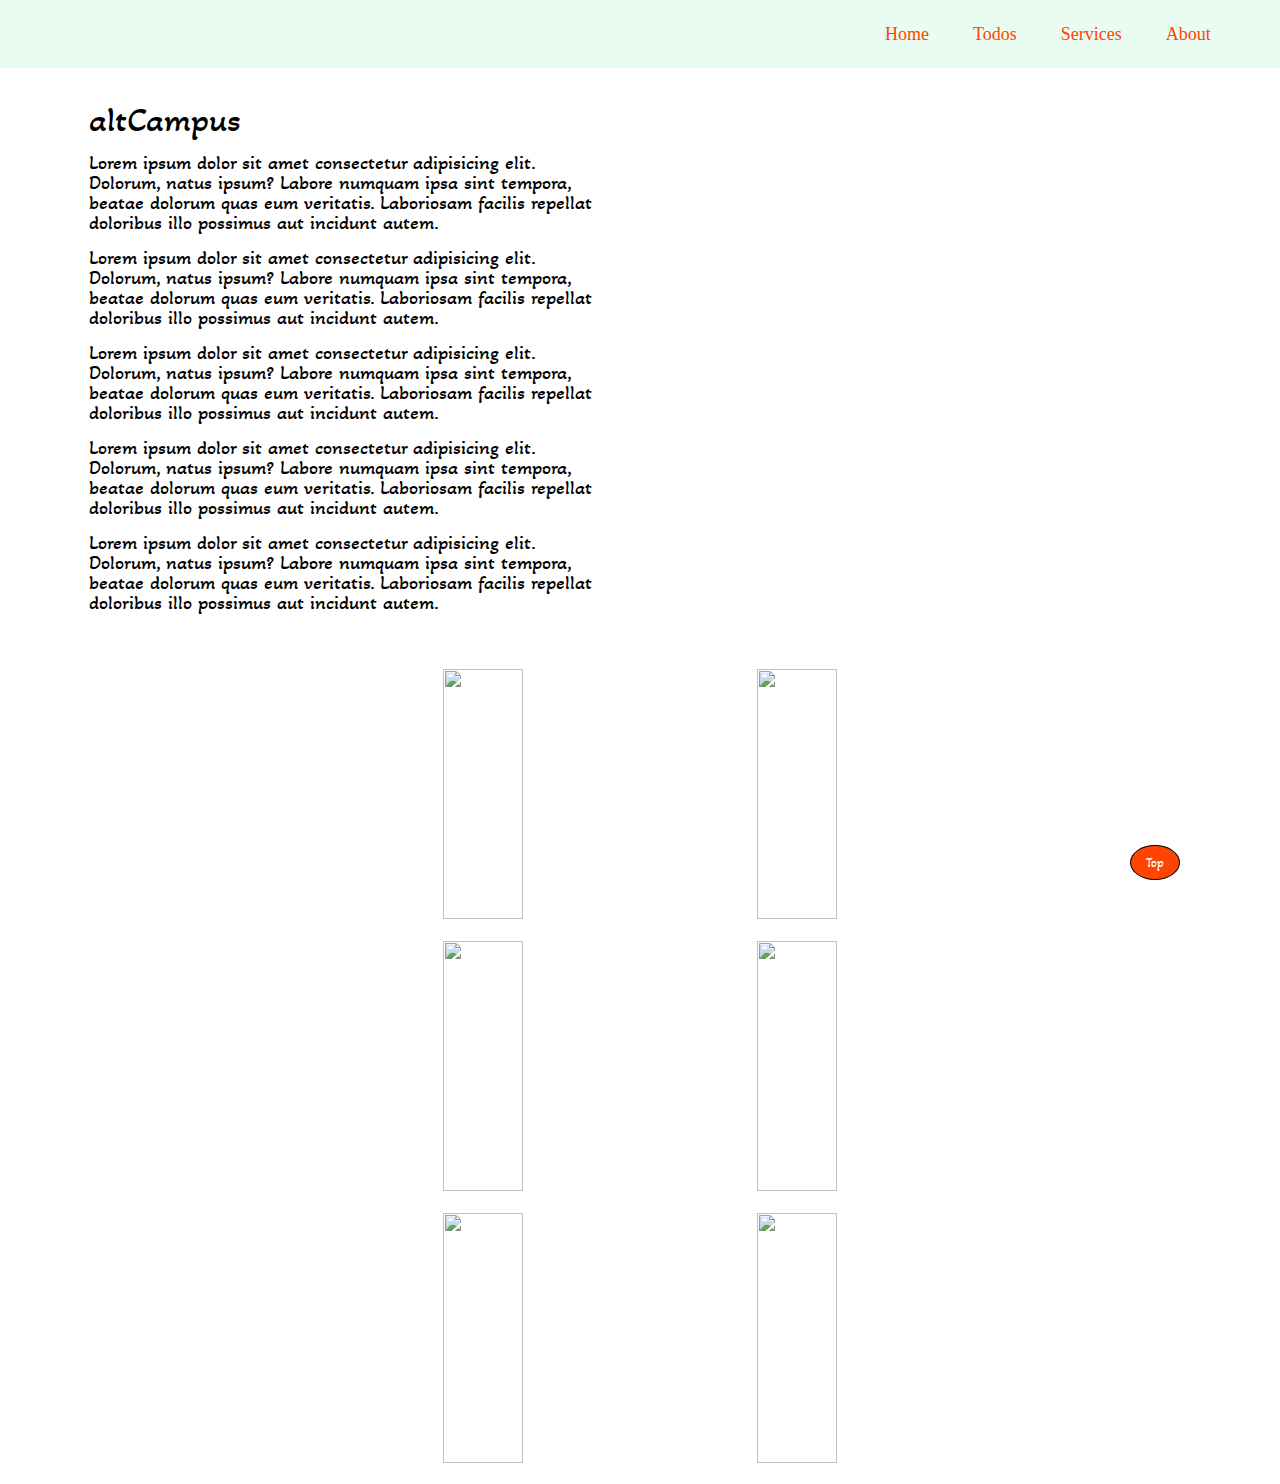
==== assaginment-II/index.html @ 2a68ea8f "added assaginment-II folder" ====
<!DOCTYPE html>
<html lang="en">
<head>
    <meta charset="UTF-8">
    <meta http-equiv="X-UA-Compatible" content="IE=edge">
    <meta name="viewport" content="width=device-width, initial-scale=1.0">
    <title>Assaginment-II</title>

    <link rel="preconnect" href="https://fonts.gstatic.com">
<link href="https://fonts.googleapis.com/css2?family=Akaya+Telivigala&display=swap" rel="stylesheet">
    <link rel="stylesheet" href="assets/stylesheet/style.css">
</head>
<body>
    <header class="clearfix" id="top">
        <img  src="https://launchpad.altcampus.school/images/altcampus-logo.svg" alt="">
        <nav>
            <a href="Home">Home</a>
            <a href="">Todos</a>
            <a href="">Services</a>
            <a href="">About</a>
        </nav>
    </header>


    <main>
        <section>
            
            <article class="article clearfix">
               <div class="container">
                <h2>altCampus</h2>
                <p>Lorem ipsum dolor sit amet consectetur adipisicing elit. 
                    Dolorum, natus ipsum? Labore numquam ipsa sint tempora, 
                    beatae dolorum quas eum veritatis. Laboriosam facilis 
                    repellat doloribus illo possimus aut incidunt autem.</p>
                
                <p>Lorem ipsum dolor sit amet consectetur adipisicing elit. 
                    Dolorum, natus ipsum? Labore numquam ipsa sint tempora, 
                    beatae dolorum quas eum veritatis. Laboriosam facilis 
                    repellat doloribus illo possimus aut incidunt autem.</p>
                
                <p>Lorem ipsum dolor sit amet consectetur adipisicing elit. 
                        Dolorum, natus ipsum? Labore numquam ipsa sint tempora, 
                        beatae dolorum quas eum veritatis. Laboriosam facilis 
                        repellat doloribus illo possimus aut incidunt autem.</p>
                
                <p>Lorem ipsum dolor sit amet consectetur adipisicing elit. 
                            Dolorum, natus ipsum? Labore numquam ipsa sint tempora, 
                            beatae dolorum quas eum veritatis. Laboriosam facilis 
                            repellat doloribus illo possimus aut incidunt autem.</p>
                
                <p>Lorem ipsum dolor sit amet consectetur adipisicing elit. 
                                Dolorum, natus ipsum? Labore numquam ipsa sint tempora, 
                                beatae dolorum quas eum veritatis. Laboriosam facilis 
                                repellat doloribus illo possimus aut incidunt autem.</p>
                
               

                
               </div>

               <div class="container cont-img">
                    <img src="https://i.ytimg.com/vi/Qq-dm8bAcEc/maxresdefault.jpg" alt="">
               </div>
            </article>

            <article class="gallery_article clearfix">
                <div class="container">
                    <img src="https://img.veenaworld.com/customized-holidays/india/himachal/shhp11/shhp11-thb.jpg?imwidth=412" alt="">
                <img src="https://mynameismusafir.com/wp-content/uploads/2018/06/dharamshala.jpg" alt="">
                    <img src="https://static.toiimg.com/photo/msid-58839523,width-96,height-65.cms" alt="">
                    <img src="https://www.trawell.in/admin/images/thumbs/249844992Hyderabad_Main_thumb.jpg" alt="">
                    <img src="https://www.holidify.com/images/bgImages/AGRA.jpg" alt="">
                    <img src="https://www.planetware.com/photos-large/F/france-paris-eiffel-tower.jpg" alt="">
                </div>
            </article>
            
        </section>
    </main>

    <footer>
        <div >
            <a  href="#top"><button class="circle">Top</button></a>
        </div>
    </footer>
</body>
</html>
---- assaginment-II/assets/stylesheet/style.css ----
/* http://meyerweb.com/eric/tools/css/reset/ 
   v2.0 | 20110126
   License: none (public domain)
*/

html, body, div, span, applet, object, iframe,
h1, h2, h3, h4, h5, h6, p, blockquote, pre,
a, abbr, acronym, address, big, cite, code,
del, dfn, em, img, ins, kbd, q, s, samp,
small, strike, strong, sub, sup, tt, var,
b, u, i, center,
dl, dt, dd, ol, ul, li,
fieldset, form, label, legend,
table, caption, tbody, tfoot, thead, tr, th, td,
article, aside, canvas, details, embed, 
figure, figcaption, footer, header, hgroup, 
menu, nav, output, ruby, section, summary,
time, mark, audio, video {
	margin: 0;
	padding: 0;
	border: 0;
	font-size: 100%;
	font: inherit;
	vertical-align: baseline;
}
/* HTML5 display-role reset for older browsers */
article, aside, details, figcaption, figure, 
footer, header, hgroup, menu, nav, section {
	display: block;
}
body {
	line-height: 1;
}
ol, ul {
	list-style: none;
}
blockquote, q {
	quotes: none;
}
blockquote:before, blockquote:after,
q:before, q:after {
	content: '';
	content: none;
}
table {
	border-collapse: collapse;
	border-spacing: 0;
}
/* ---------------------------------------------------- */

/* ---------------custom styles -------------- */

*{
    font-family: 'Akaya Telivigala', cursive;
}

header{
    width: 100%;
    /* border: 1px solid black; */
    background-color: rgb(234,252,241);
    padding: 10px 0px;
    /* position: fixed; */
    /* top: 0; */
}

header img{
    float: left;
    padding: 0px 20px;
    vertical-align: middle;
}
header nav{
    float: right;
    width: 400px;
    vertical-align: middle;
    /* border: 1px solid black; */
    padding: 15px ;
}
header nav a{
    margin: 20px;
    font-size: 18px;
    text-decoration: none;
    color: orangered;
    
}

.clearfix::before, .clearfix::after{
    content: "";
    display: table;
}

.clearfix::after{
    clear: both;
}

/* -------------header eneded----------------- */
.article{
    width: 90%;
    /* border: 1px solid black; */
    margin: auto;
    padding: 10px 0px;
}
.article .container{
    width: 45%;
    float: left;
    padding: 25px;
    
    vertical-align: middle;
    margin: auto;
}
.article .cont-img{
    float: right;
}
.container h2{
    font-size: 35px;
    
}
.container p{
    font-size: 20px;
    margin-top: 15px;
}
.container img{
    width: 100%;
    border-radius: 15px;
}

/* -------------gallery article------------ */
.gallery_article{
    width: 70%;
    margin: auto;
    /* margin-top: 50px; */
    /* border: 1px solid black; */
    padding: 10px;
}
.gallery_article .container{
    text-align: center;
    
}
.gallery_article .container img{
    width: 30%;
    height: 250px;
    margin: auto;
    margin: 1px 10px;
    padding: 10px;
    border-radius: 25px;
}

/* ---------gallery article ended---------- */

/* -----------footer----------- */

footer .circle{
    width: 50px;
    height: 35px;
    border-radius: 50%;
    border: none;
    border: 1px solid black;
    background: none;
    background-color: orangered;
    color: white;
    position: fixed;
    bottom: 20px;
    right: 100px;
    scroll-behavior: auto;
    outline: none;
    text-align: center;
    padding-top: 1px;
    cursor: pointer;
    


}
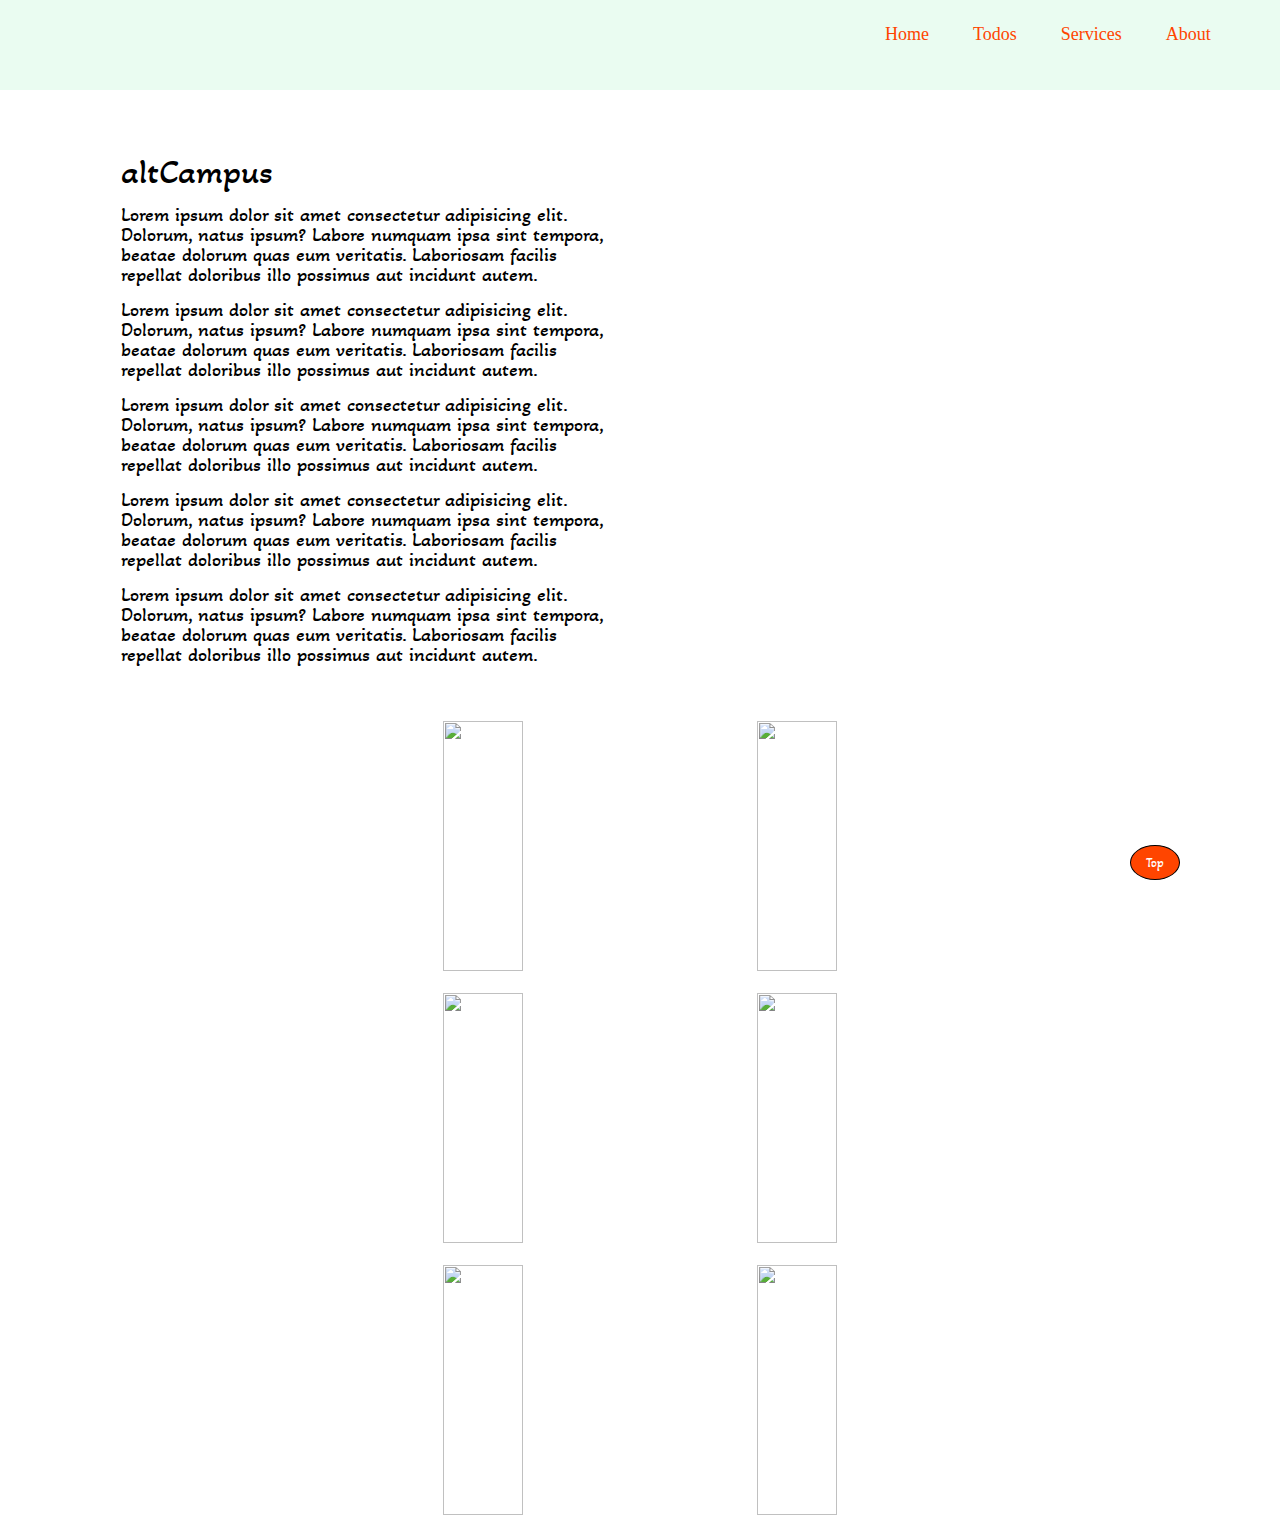
==== commit 1dc7f982: "added assaginment-II files modified" ====
--- a/assaginment-II/index.html
+++ b/assaginment-II/index.html
@@ -11,7 +11,7 @@
     <link rel="stylesheet" href="assets/stylesheet/style.css">
 </head>
 <body>
-    <header class="clearfix" id="top">
+    <header class="clearfix" >
         <img  src="https://launchpad.altcampus.school/images/altcampus-logo.svg" alt="">
         <nav>
             <a href="Home">Home</a>
@@ -22,10 +22,10 @@
     </header>
 
 
-    <main>
+    <main id="top">
         <section>
             
-            <article class="article clearfix">
+            <article class="article clearfix" >
                <div class="container">
                 <h2>altCampus</h2>
                 <p>Lorem ipsum dolor sit amet consectetur adipisicing elit. 
--- a/assaginment-II/assets/stylesheet/style.css
+++ b/assaginment-II/assets/stylesheet/style.css
@@ -56,11 +56,12 @@
 
 header{
     width: 100%;
+    height: 70px;
     /* border: 1px solid black; */
     background-color: rgb(234,252,241);
     padding: 10px 0px;
-    /* position: fixed; */
-    /* top: 0; */
+    position: fixed;
+    top: 0px;
 }
 
 header img{
@@ -94,9 +95,10 @@
 
 /* -------------header eneded----------------- */
 .article{
-    width: 90%;
+    width: 85%;
     /* border: 1px solid black; */
     margin: auto;
+    margin-top: 120px;
     padding: 10px 0px;
 }
 .article .container{
